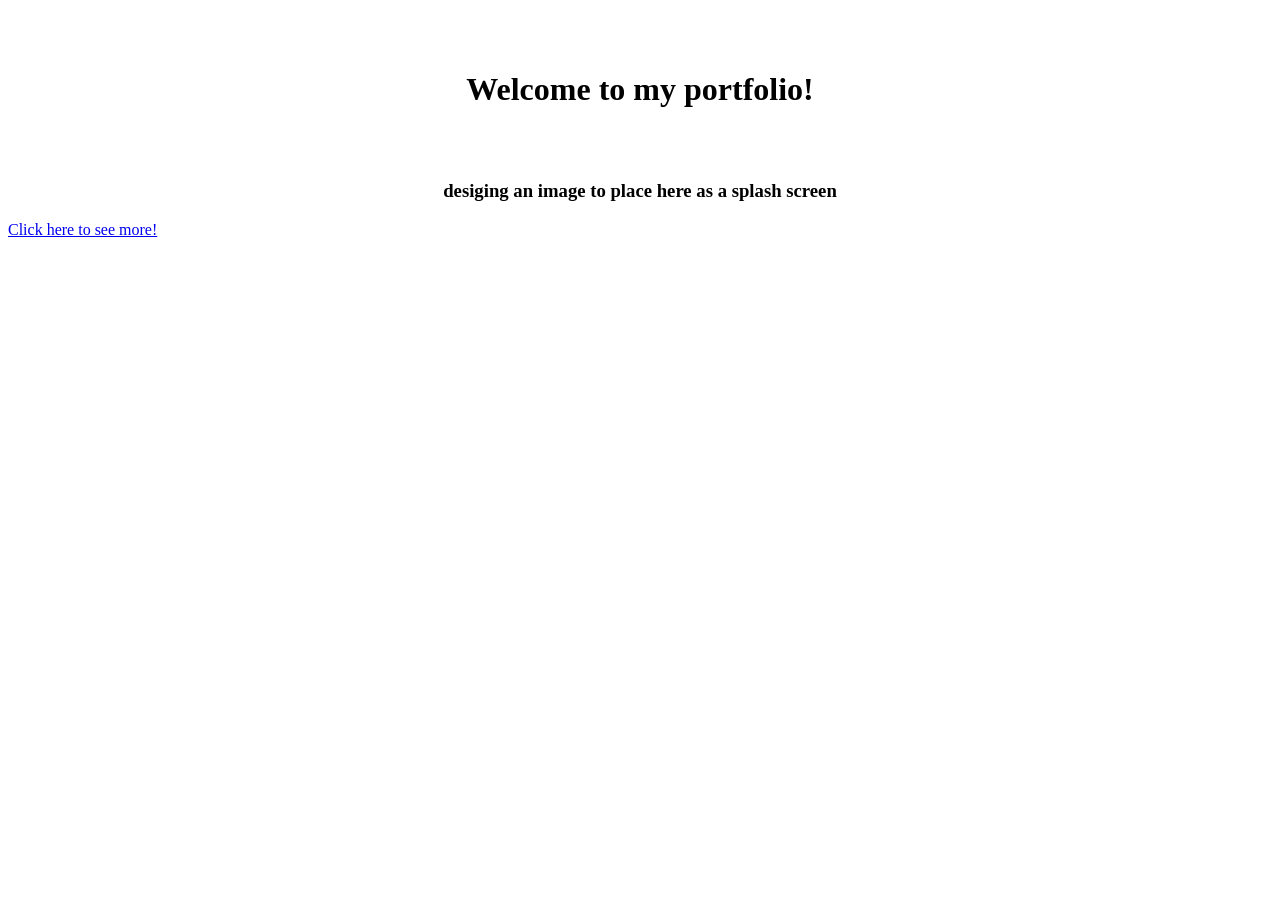
==== index.html @ 197398e0 "set up link, and started front page" ====
<!DOCTYPE html>
<html lang="en">
<head>
    <meta charset="UTF-8">
    <meta name="viewport" content="width=device-width, initial-scale=1.0">
    <link rel="stylesheet" href="styles.css">
    <title>MyPortfolio</title>
</head>
<body>
    <h1 style="text-align: center;">Welcome to my portfolio!</h1>
            <h3 style="text-align: center;">desiging an image to place here as a splash screen</h3>
        <a href ="navigation.html">Click here to see more!</a>

</body>
</html>
---- styles.css ----
img{
    width: 1440;
    height: auto
}

h1{
    padding: 50px;
}

a{
    text-align: center;
}
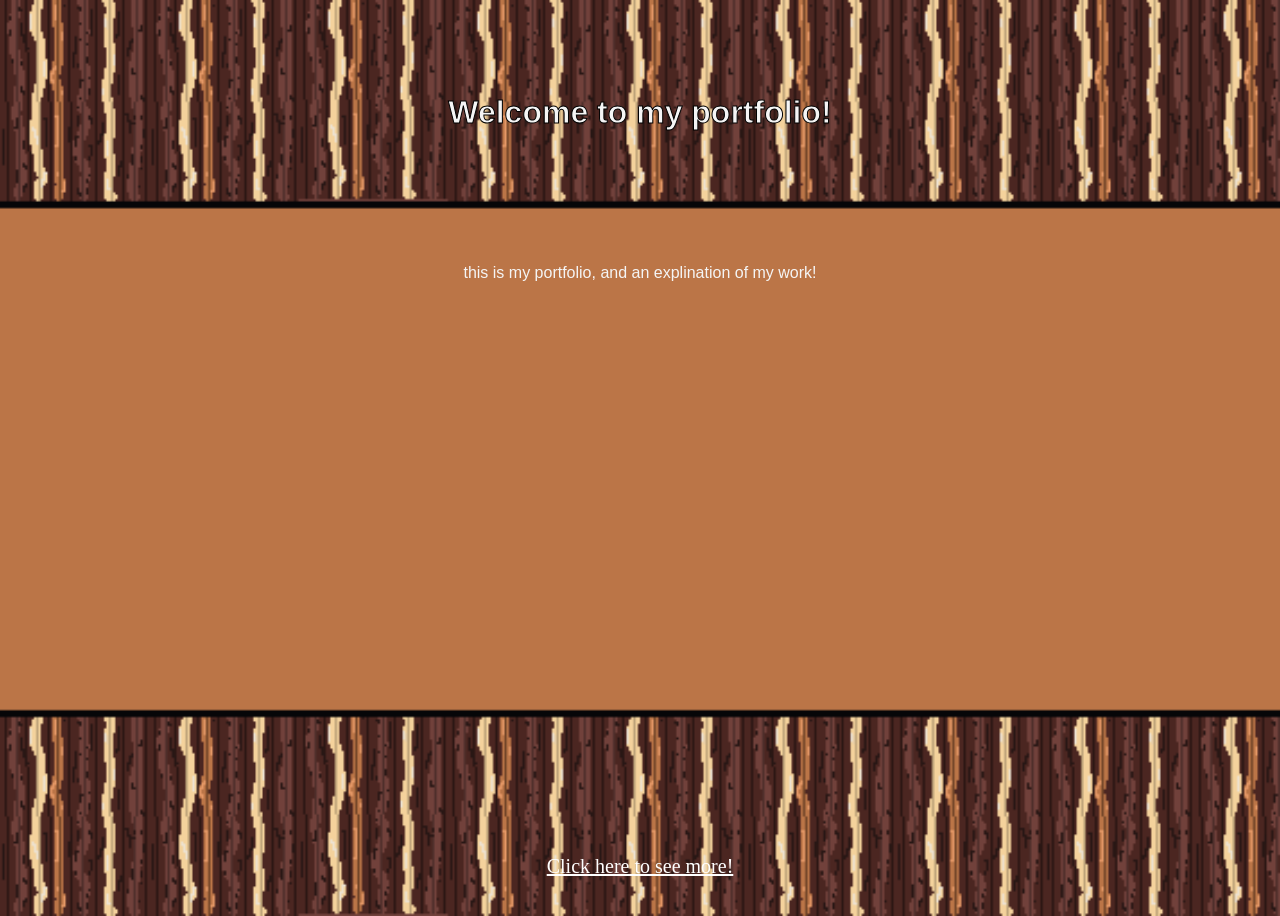
==== commit 518f4815: "polished text and added background, link to navigation was added" ====
--- a/index.html
+++ b/index.html
@@ -8,8 +8,15 @@
 </head>
 <body>
     <h1 style="text-align: center;">Welcome to my portfolio!</h1>
-            <h3 style="text-align: center;">desiging an image to place here as a splash screen</h3>
+        <p style="text-align: center;">this is my portfolio, and an explination of my work!</p>
+        
+
+    
+
+
+
+    <footer>
         <a href ="navigation.html">Click here to see more!</a>
-
+    </footer>
 </body>
 </html>
--- a/styles.css
+++ b/styles.css
@@ -1,12 +1,45 @@
+html, body {
+    min-height: 100%;
+}
+
+body{
+    background-image: url("Portfolio Home Page.png");
+    background-size: cover;
+    min-height: 100vh;
+    display: flex;
+    flex-direction: column;
+}
+
 img{
-    width: 1440;
+    width: 720;
     height: auto
 }
 
 h1{
-    padding: 50px;
+    font-family: Impact, sans-serif;
+    font-size: 100 px;
+    padding: 65px;
+    color: whitesmoke;
+    -webkit-text-stroke: 1px black;
 }
 
-a{
+p{
+    font-family: Impact, sans-serif;
+    color: whitesmoke;
+    padding: 30px
+}
+
+footer{
+    margin-top: auto;
+    padding: 30px;
     text-align: center;
+    font-size: 20px;
+}
+
+footer a {
+    color: white;
+}
+
+footer a:hover {
+    color: gray;
 }
